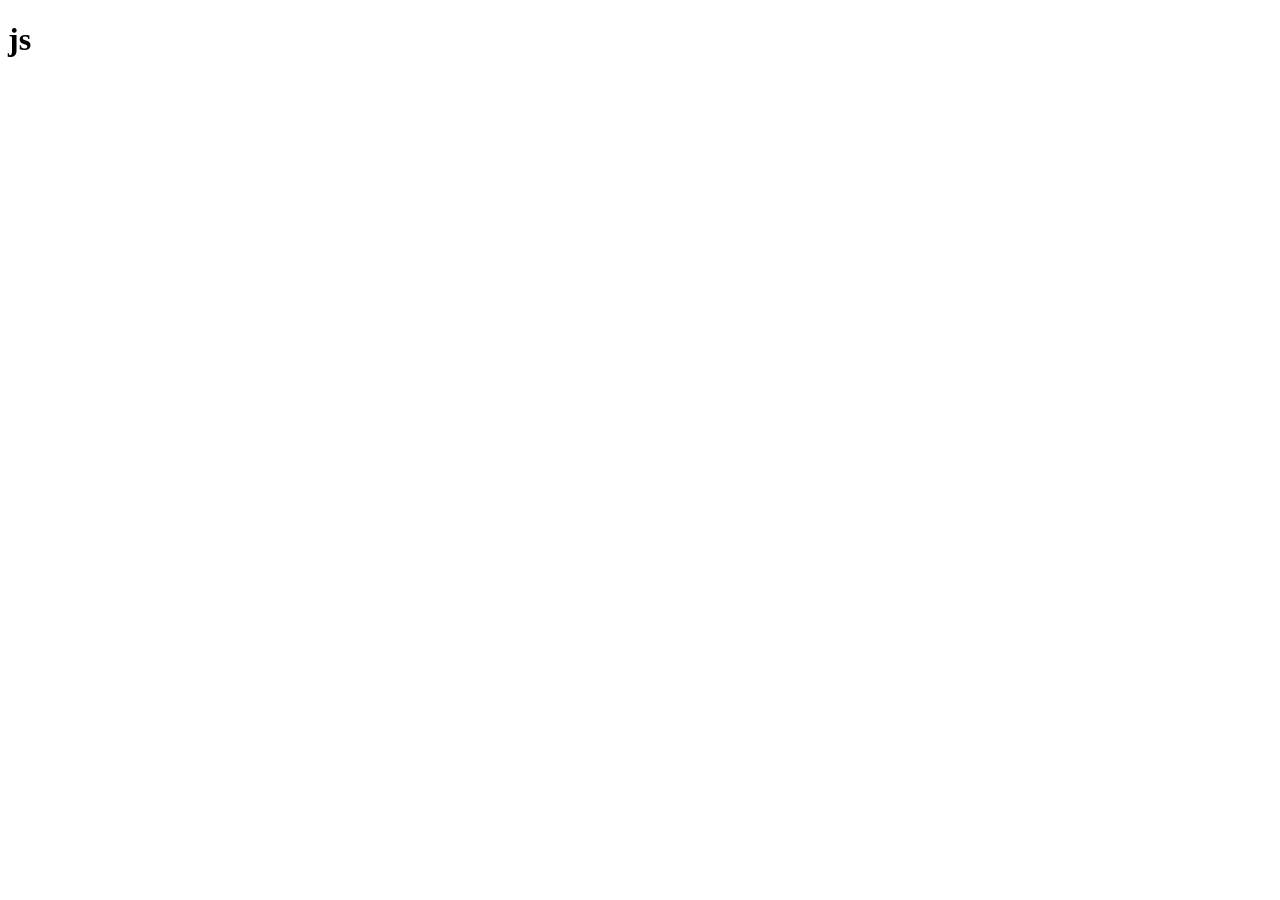
==== 19_js/index.html @ 4f0a1627 "js 19" ====
<!doctype html>
<html lang="en">
  <head>
    <meta charset="UTF-8" />
    <meta name="viewport" content="width=device-width, initial-scale=1.0" />
    <title>js</title>
    <!-- <script src="./01_변수와상수.js"></script> -->
    <!-- <script src="./02_자료형.js"></script> -->
    <script src="./03_연산자.js"></script>
  </head>
  <body>
    <h1>js</h1>
  </body>
</html>
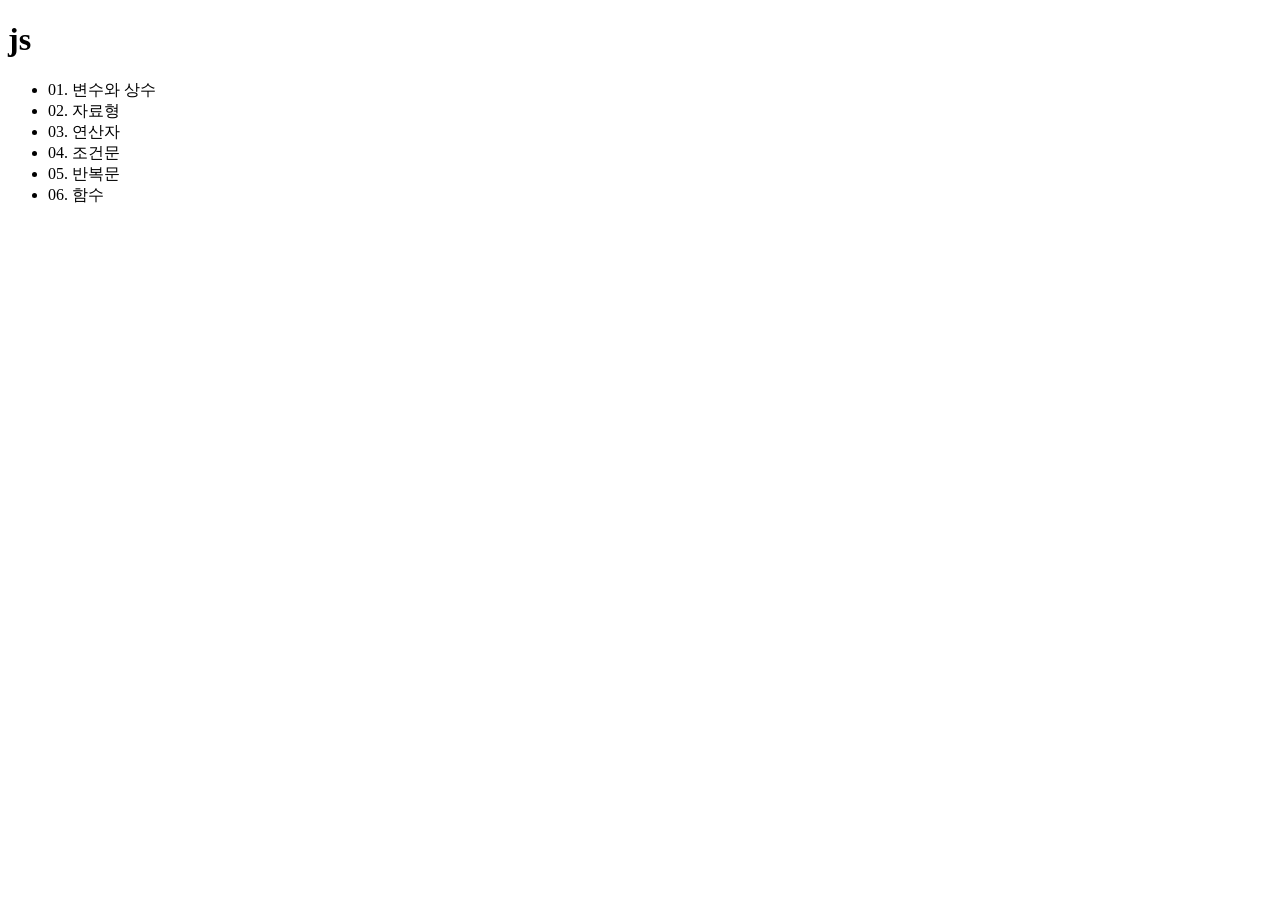
==== commit 526f8d94: "1026 1400:" ====
--- a/19_js/index.html
+++ b/19_js/index.html
@@ -6,9 +6,20 @@
     <title>js</title>
     <!-- <script src="./01_변수와상수.js"></script> -->
     <!-- <script src="./02_자료형.js"></script> -->
-    <script src="./03_연산자.js"></script>
+    <!-- <script src="./03_연산자.js"></script> -->
+    <!-- <script src="./04_조건문.js"></script> -->
+    <!-- <script src="./05_반복문.js"></script> -->
+    <script src="./06_함수.js"></script>
   </head>
   <body>
     <h1>js</h1>
+    <ul>
+      <li>01. 변수와 상수</li>
+      <li>02. 자료형</li>
+      <li>03. 연산자</li>
+      <li>04. 조건문</li>
+      <li>05. 반복문</li>
+      <li>06. 함수</li>
+    </ul>
   </body>
 </html>
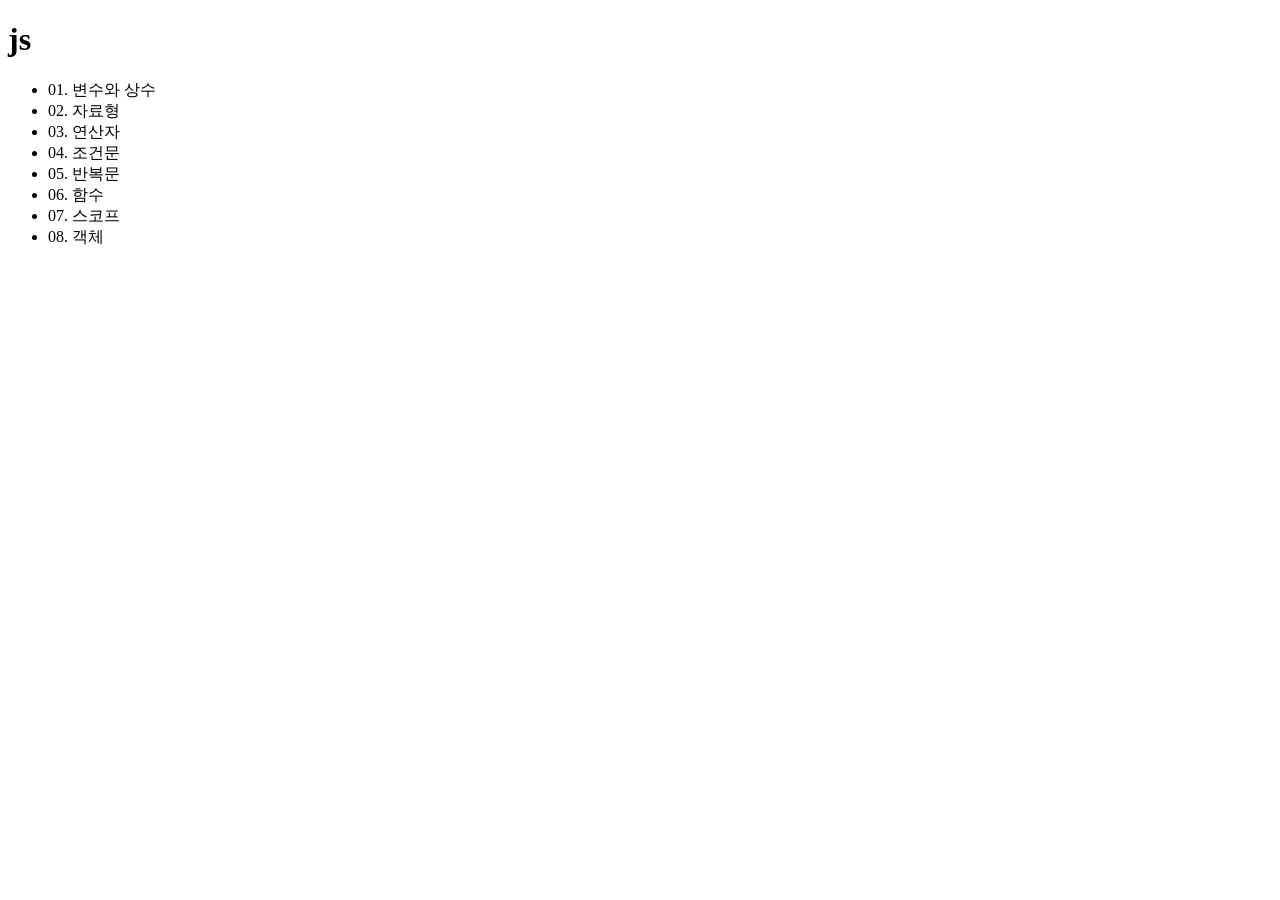
==== commit 57b86272: "1027 1400" ====
--- a/19_js/index.html
+++ b/19_js/index.html
@@ -9,7 +9,9 @@
     <!-- <script src="./03_연산자.js"></script> -->
     <!-- <script src="./04_조건문.js"></script> -->
     <!-- <script src="./05_반복문.js"></script> -->
-    <script src="./06_함수.js"></script>
+     <!-- <script src="./06_함수.js"></script> -->
+      <!-- <script src="./07_스코프.js"></script> -->
+    <script src="./08_객체.js"></script>
   </head>
   <body>
     <h1>js</h1>
@@ -20,6 +22,8 @@
       <li>04. 조건문</li>
       <li>05. 반복문</li>
       <li>06. 함수</li>
+      <li>07. 스코프</li>
+      <li>08. 객체</li>
     </ul>
   </body>
 </html>
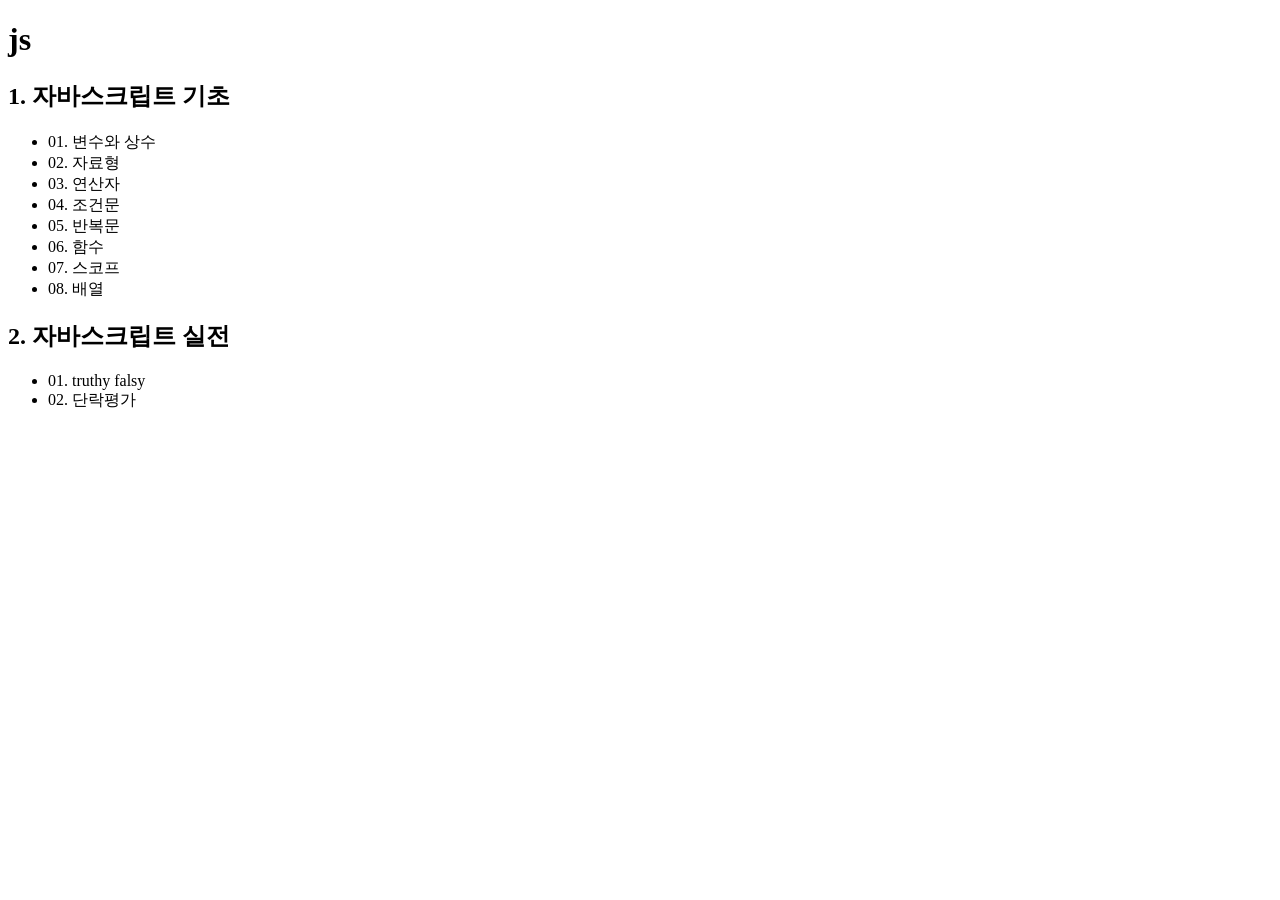
==== commit 15b61627: "1027 1500" ====
--- a/19_js/index.html
+++ b/19_js/index.html
@@ -4,26 +4,39 @@
     <meta charset="UTF-8" />
     <meta name="viewport" content="width=device-width, initial-scale=1.0" />
     <title>js</title>
-    <!-- <script src="./01_변수와상수.js"></script> -->
-    <!-- <script src="./02_자료형.js"></script> -->
-    <!-- <script src="./03_연산자.js"></script> -->
-    <!-- <script src="./04_조건문.js"></script> -->
-    <!-- <script src="./05_반복문.js"></script> -->
-     <!-- <script src="./06_함수.js"></script> -->
-      <!-- <script src="./07_스코프.js"></script> -->
-    <script src="./08_객체.js"></script>
+    <!-- <script src="./01_기초/01_변수와상수.js"></script> -->
+    <!-- <script src="./01_기초/02_자료형.js"></script> -->
+    <!-- <script src="./01_기초/03_연산자.js"></script> -->
+    <!-- <script src="./01_기초/04_조건문.js"></script> -->
+    <!-- <script src="./01_기초/05_반복문.js"></script> -->
+    <!-- <script src="./01_기초/06_함수.js"></script> -->
+    <!-- <script src="./01_기초/07_스코프.js"></script> -->
+    <!-- <script src="./01_기초/08_객체.js"></script> -->
+    <!-- <script src="./01_기초/09_배열.js"></script> -->
+    <!-- <script src="./02_실전/truthy_falsy.js"></script> -->
+    <script src="./02_실전/02_단락평가.js"></script>
   </head>
   <body>
     <h1>js</h1>
-    <ul>
-      <li>01. 변수와 상수</li>
-      <li>02. 자료형</li>
-      <li>03. 연산자</li>
-      <li>04. 조건문</li>
-      <li>05. 반복문</li>
-      <li>06. 함수</li>
-      <li>07. 스코프</li>
-      <li>08. 객체</li>
-    </ul>
+    <div class="section">
+      <h2>1. 자바스크립트 기초</h2>
+      <ul>
+        <li>01. 변수와 상수</li>
+        <li>02. 자료형</li>
+        <li>03. 연산자</li>
+        <li>04. 조건문</li>
+        <li>05. 반복문</li>
+        <li>06. 함수</li>
+        <li>07. 스코프</li>
+        <li>08. 배열</li>
+      </ul>
+    </div>
+    <div class="section">
+      <h2>2. 자바스크립트 실전</h2>
+      <ul>
+        <li>01. truthy falsy</li>
+        <li>02. 단락평가</li>
+      </ul>
+    </div>
   </body>
 </html>
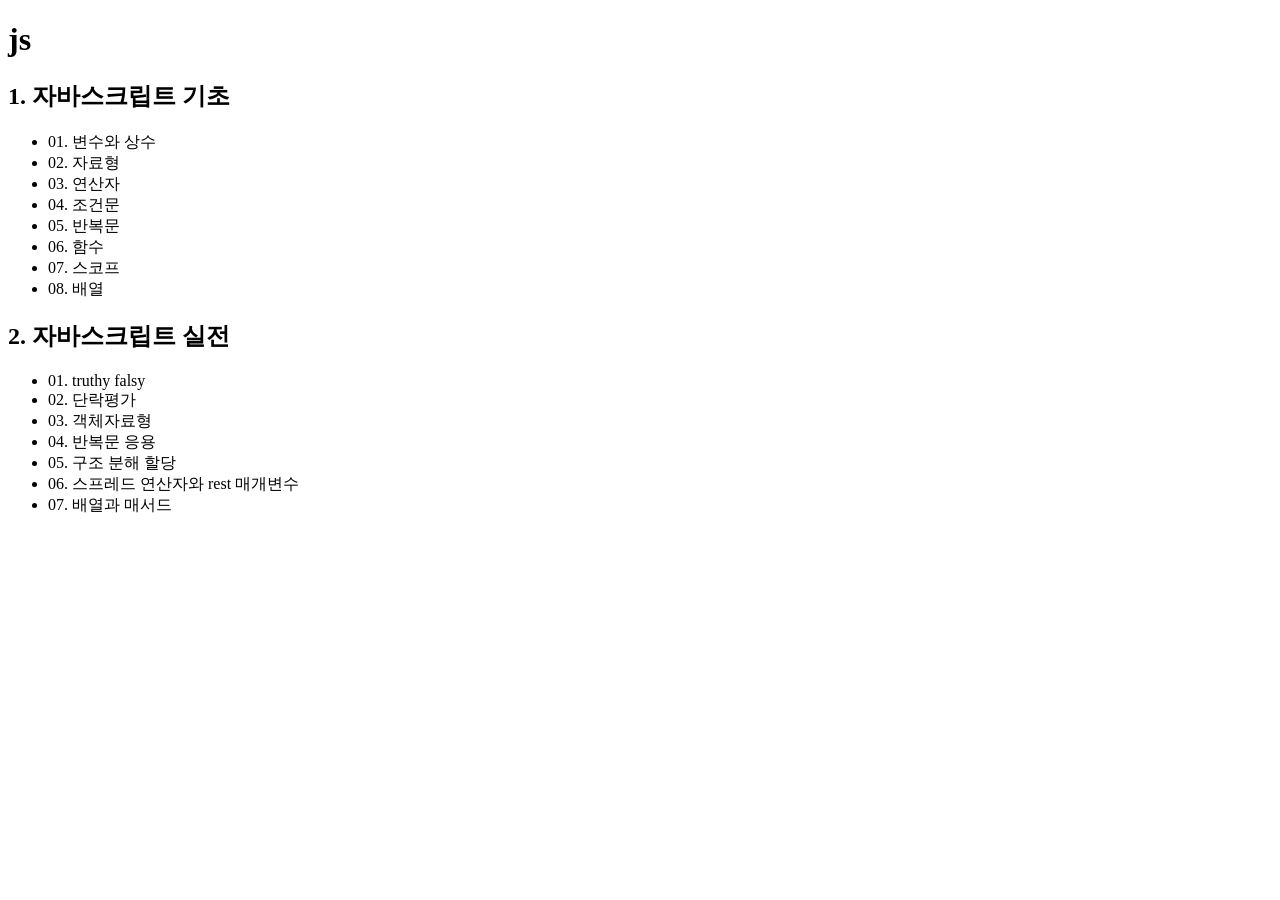
==== commit 4fcdcfb0: "1028 1130" ====
--- a/19_js/index.html
+++ b/19_js/index.html
@@ -14,7 +14,12 @@
     <!-- <script src="./01_기초/08_객체.js"></script> -->
     <!-- <script src="./01_기초/09_배열.js"></script> -->
     <!-- <script src="./02_실전/truthy_falsy.js"></script> -->
-    <script src="./02_실전/02_단락평가.js"></script>
+    <!-- <script src="./02_실전/02_단락평가.js"></script> -->
+    <!-- <script src="./02_실전/03_객체자료형.js"></script> -->
+    <!-- <script src="./02_실전/04_반복문응용.js"></script> -->
+    <!-- <script src="./02_실전/05_구조분해할당.js"></script> -->
+    <!-- <script src="./02_실전/06_rest.js"></script> -->
+    <script src="./02_실전/07_배열과매서드.js"></script>
   </head>
   <body>
     <h1>js</h1>
@@ -36,6 +41,11 @@
       <ul>
         <li>01. truthy falsy</li>
         <li>02. 단락평가</li>
+        <li>03. 객체자료형</li>
+        <li>04. 반복문 응용</li>
+        <li>05. 구조 분해 할당</li>
+        <li>06. 스프레드 연산자와 rest 매개변수</li>
+        <li>07. 배열과 매서드</li>
       </ul>
     </div>
   </body>
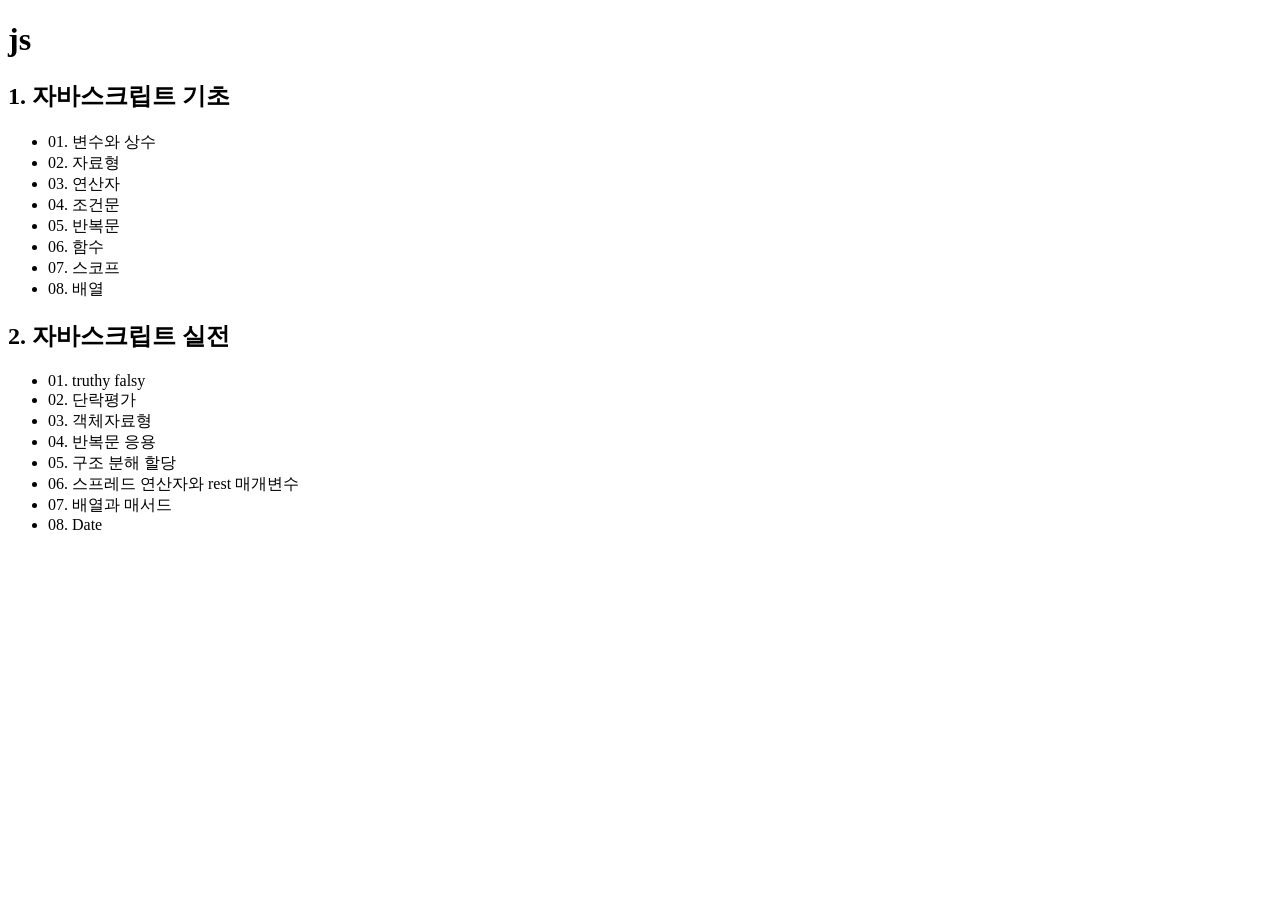
==== commit 928de110: "1028 1500" ====
--- a/19_js/index.html
+++ b/19_js/index.html
@@ -18,8 +18,9 @@
     <!-- <script src="./02_실전/03_객체자료형.js"></script> -->
     <!-- <script src="./02_실전/04_반복문응용.js"></script> -->
     <!-- <script src="./02_실전/05_구조분해할당.js"></script> -->
-    <!-- <script src="./02_실전/06_rest.js"></script> -->
-    <script src="./02_실전/07_배열과매서드.js"></script>
+    <!-- <script src="./02_실전/06_rest.js"></script> -->    
+    <!-- <script src="./02_실전/07_배열과매서드_rest.js"></script> -->    
+    <script src="./02_실전/08_Date.js"></script>
   </head>
   <body>
     <h1>js</h1>
@@ -44,8 +45,9 @@
         <li>03. 객체자료형</li>
         <li>04. 반복문 응용</li>
         <li>05. 구조 분해 할당</li>
-        <li>06. 스프레드 연산자와 rest 매개변수</li>
+        <li>06. 스프레드 연산자와 rest 매개변수</li>        
         <li>07. 배열과 매서드</li>
+        <li>08. Date</li>
       </ul>
     </div>
   </body>
